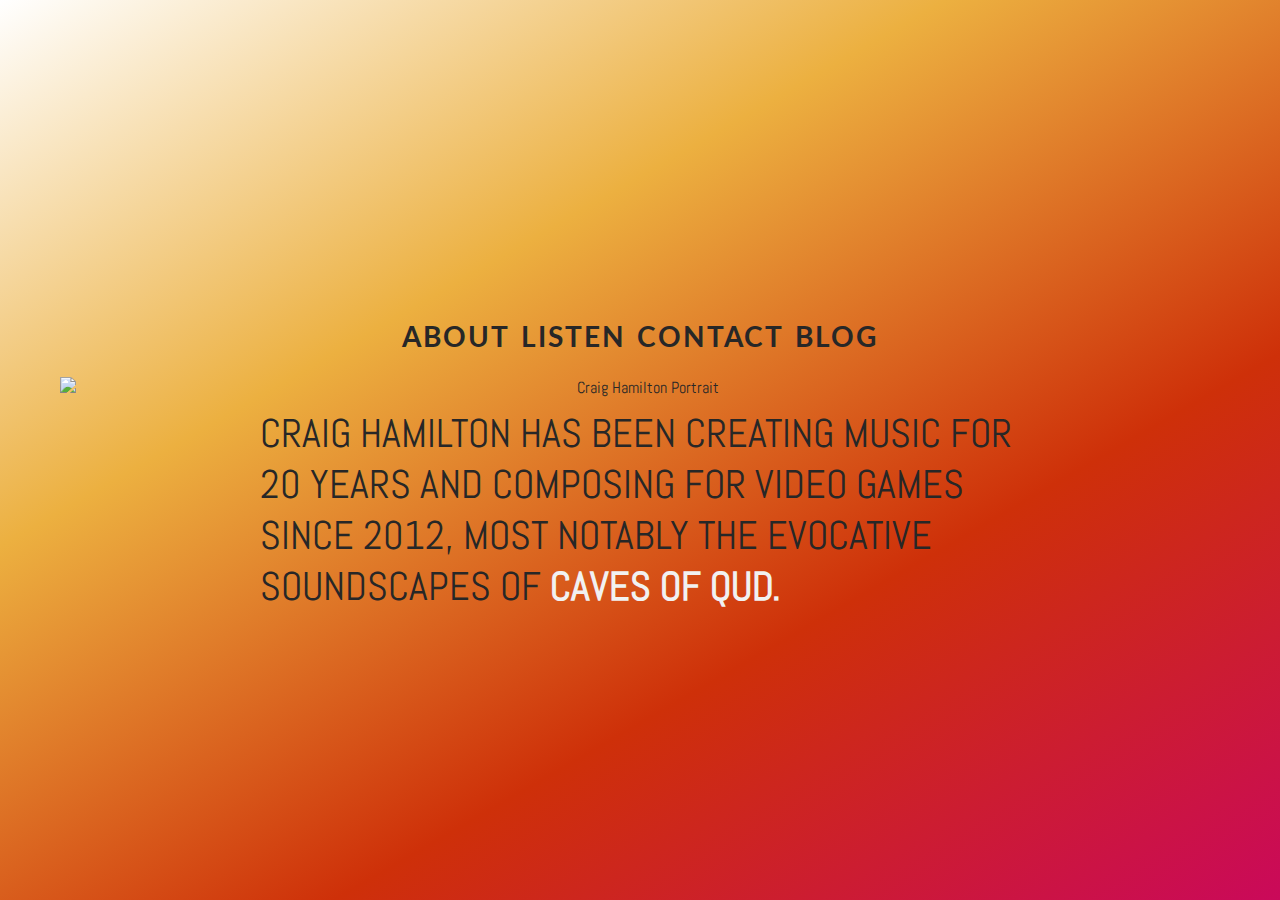
==== index.html @ 7311ced3 "Update index.html" ====
<!DOCTYPE html>
<html lang="en">
<head>
    <div class="navigation-container">
        <h1><a href="https://www.soundcloud.com/craigoryham" class="passive">ABOUT</a>
            <a href="https://www.soundcloud.com/craigoryham" class="passive">LISTEN</a>
            <a href="mailto:hamilton.craig88@gmail.com" class="passive">CONTACT</a>
            <a href="mailto:hamilton.craig88@gmail.com" class="passive">BLOG</a>
        

    </h1>
    </div>
    <meta charset="UTF-8">
    <meta name="viewport" content="width=device-width, initial-scale=1.0">
    <link href="https://fonts.googleapis.com/css?family=Abel|Lato|Montserrat&display=swap" rel="stylesheet">
    <title>Craig Hamilton - Composer, Synthesist, Artist</title>
    <style>
        .navigation-container h1 a:hover {
			color: #e6d1ab;
            font-size: 28px;
		}

		.navigation-container h1 a.current {
			color: #f1f1f1;
            font-size: 28px;
		}

        .navigation-container h1 a.passive {
            font-size: 28px;
		}

        #body:hover {
        background-color: yellow;
        }


        body {            
            /*background: linear-gradient(180deg, #2b2927, #151618);*/
            background: linear-gradient(150deg, #ffffff, #ecb040, #ce3009,#ca095a);
            background-attachment: fixed;
            background-size: 100% 100%;
            background-repeat: no-repeat;
            font-family: 'Abel', sans-serif;
            text-align: center;
            color: #272727;
            font-weight: 300;
            display: flex;
            flex-direction: column;
            justify-content: center;
            align-items: center;
            height: 100vh;
            margin: 0;
            
        }
        

        h1, h2 {
            font-weight: bold;
        }

        h1 {
            font-size: 35px;
            font-family: 'Lato', sans-serif;
            letter-spacing: 2px;
        }

        a {
            text-decoration: none;
            color: inherit;
            font-size: 40px;
            transition: color 0.5s;
            text-align: center;
        }

        .placeholder-image {
            width: auto;
            height: auto;
            max-width: 100%;
            display: block;
            margin: 0 auto;
            margin-bottom:10px;
        }

        .white-text {
            color: #f1f1f1;
        }

        .bold {
            font-weight: bold;
            color: #f1f1f1;
            word-wrap: break-word;
        }

        .italic {
            font-style: italic;
        }

        .parent-container {
            width: 100%;
            max-width: 1200px;
            margin: 0 auto;
            box-sizing: border-box;
            padding: 0 20px;
        }

        .content-container {
            display: flex;
            flex-wrap: wrap;
            justify-content: center;
            align-items: flex-start;
            padding: 0;
            max-width: 100%;
            }

        .text-container {            
            text-align: left;
            margin-left: 200px;
            flex: 1;
            max-width: calc(100% - 390px);
            }   


        p, h2 {
            font-size: 40px;
            margin: 0;
            word-wrap: break-word;
        }
        .paragraph-text {
            font-size: 40px;
            margin: 0;
            word-wrap: break-word;
        }


        /* Tablet Portrait */
@media only screen and (min-device-width: 768px) and (max-device-width:1024px) and (orientation: portrait){
    .parent-container {
        flex-direction: column;
        align-items: center;
    }

    .text-container {
        margin-left: 0;
        margin-top: 0;
        max-width: 100%;
    }

    .placeholder-image {
        margin-top: 0px;
        width: 75%;
        height: auto;
    }
    body {
        padding-top: 60px;
    }
    p, h2 {
        font-size: 24px;
        margin: 0;
        word-wrap: break-word;
    }
}
/* Tablet Landscape */
@media only screen and (max-width: 768px) and (max-device-width:1024px) and (orientation: landscape) {
    .parent-container {
        flex-direction: row;
        align-items: flex-start;
        justify-content: center;
    }

    .text-container {
  text-align: left;
  margin-left: 200px;
  flex: 1;
  max-width: calc(100% - 390px);
  height: 100%;
  overflow: auto;
}

    .placeholder-image {
        margin-top: 0px;
        width: 400px;
        height: auto;
    }

    body {
        width: auto;
    }
    p, h2 {
        font-size: 30px;
        margin: 0;
        word-wrap: break-word;
    }
}

/* Smartphone Portrait and Landscape */
@media only screen and (max-width: 480px) {
    .placeholder-image {
        margin-top: 40px;
        width: 90%;
        height: auto;
    }
    p, h2 {
        font-size: 14px;
        margin: 0;
        word-wrap: break-word;
    }
    .placeholder-image + p {
        font-size: 14px;
        margin: 0;
        word-wrap: break-word;
    }
    .text-container {
    margin-left: 0;
    max-width: 100%;
  }
    .bold{
        margin: 0 20px;
    }
              
    body {        
        padding-top: 60px;
    }
}
    @media only screen and (max-width: 480px) and (orientation: portrait) {
        .text-container {
            text-align: justify;
        }
        .text-container p {
            white-space:normal;
        }
    }


</style>
</head>
<header>
</header>
<body>
    <div class="parent-container">
        <img src="Images/Craig_Portrait_test.jfif" alt="Craig Hamilton Portrait" class="placeholder-image">
        <div class="text-container">
            <p class = "paragraph-text">
                CRAIG HAMILTON HAS BEEN CREATING MUSIC FOR 20 YEARS AND COMPOSING FOR VIDEO GAMES SINCE 2012, MOST NOTABLY THE EVOCATIVE SOUNDSCAPES</span> OF <span class="bold"><a href="https://store.steampowered.com/app/333640/Caves_of_Qud/" class="bold">CAVES OF QUD</a>.</span>
            </p>
            </p>
        </div>

    </div>
</body>
</html>
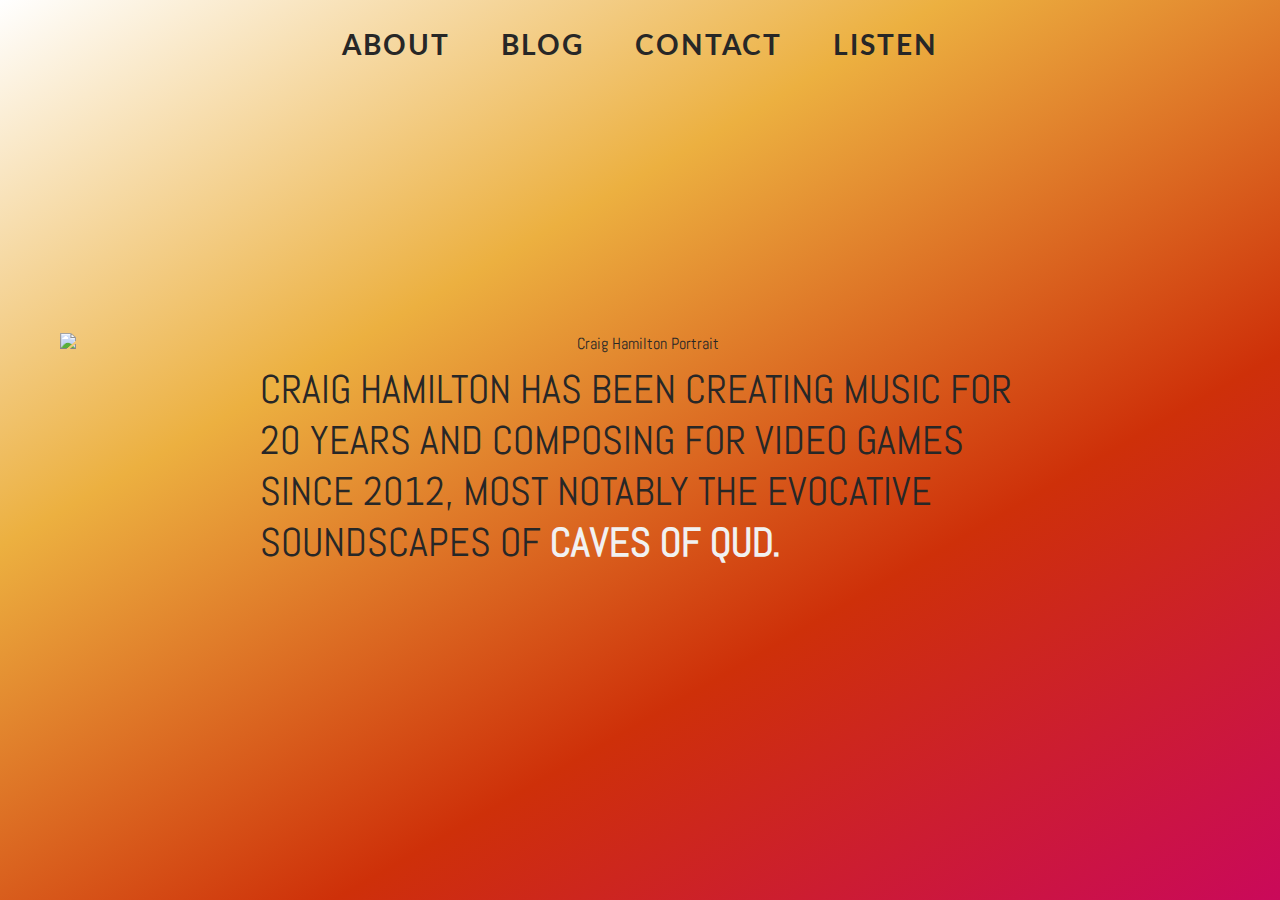
==== commit bdc4d3ab: "new css style page" ====
--- a/index.html
+++ b/index.html
@@ -1,241 +1,28 @@
 <!DOCTYPE html>
 <html lang="en">
 <head>
-    <div class="navigation-container">
-        <h1><a href="https://www.soundcloud.com/craigoryham" class="passive">ABOUT</a>
-            <a href="https://www.soundcloud.com/craigoryham" class="passive">LISTEN</a>
-            <a href="mailto:hamilton.craig88@gmail.com" class="passive">CONTACT</a>
-            <a href="mailto:hamilton.craig88@gmail.com" class="passive">BLOG</a>
-        
-
-    </h1>
-    </div>
     <meta charset="UTF-8">
     <meta name="viewport" content="width=device-width, initial-scale=1.0">
+    <link rel="stylesheet" href="styles.css">
     <link href="https://fonts.googleapis.com/css?family=Abel|Lato|Montserrat&display=swap" rel="stylesheet">
     <title>Craig Hamilton - Composer, Synthesist, Artist</title>
-    <style>
-        .navigation-container h1 a:hover {
-			color: #e6d1ab;
-            font-size: 28px;
-		}
+</head>
+<body>
+    <nav>
+        <script type="module">
+            const navContainer = document.querySelector('nav');
 
-		.navigation-container h1 a.current {
-			color: #f1f1f1;
-            font-size: 28px;
-		}
-
-        .navigation-container h1 a.passive {
-            font-size: 28px;
-		}
-
-        #body:hover {
-        background-color: yellow;
-        }
-
-
-        body {            
-            /*background: linear-gradient(180deg, #2b2927, #151618);*/
-            background: linear-gradient(150deg, #ffffff, #ecb040, #ce3009,#ca095a);
-            background-attachment: fixed;
-            background-size: 100% 100%;
-            background-repeat: no-repeat;
-            font-family: 'Abel', sans-serif;
-            text-align: center;
-            color: #272727;
-            font-weight: 300;
-            display: flex;
-            flex-direction: column;
-            justify-content: center;
-            align-items: center;
-            height: 100vh;
-            margin: 0;
-            
-        }
-        
-
-        h1, h2 {
-            font-weight: bold;
-        }
-
-        h1 {
-            font-size: 35px;
-            font-family: 'Lato', sans-serif;
-            letter-spacing: 2px;
-        }
-
-        a {
-            text-decoration: none;
-            color: inherit;
-            font-size: 40px;
-            transition: color 0.5s;
-            text-align: center;
-        }
-
-        .placeholder-image {
-            width: auto;
-            height: auto;
-            max-width: 100%;
-            display: block;
-            margin: 0 auto;
-            margin-bottom:10px;
-        }
-
-        .white-text {
-            color: #f1f1f1;
-        }
-
-        .bold {
-            font-weight: bold;
-            color: #f1f1f1;
-            word-wrap: break-word;
-        }
-
-        .italic {
-            font-style: italic;
-        }
-
-        .parent-container {
-            width: 100%;
-            max-width: 1200px;
-            margin: 0 auto;
-            box-sizing: border-box;
-            padding: 0 20px;
-        }
-
-        .content-container {
-            display: flex;
-            flex-wrap: wrap;
-            justify-content: center;
-            align-items: flex-start;
-            padding: 0;
-            max-width: 100%;
-            }
-
-        .text-container {            
-            text-align: left;
-            margin-left: 200px;
-            flex: 1;
-            max-width: calc(100% - 390px);
-            }   
-
-
-        p, h2 {
-            font-size: 40px;
-            margin: 0;
-            word-wrap: break-word;
-        }
-        .paragraph-text {
-            font-size: 40px;
-            margin: 0;
-            word-wrap: break-word;
-        }
-
-
-        /* Tablet Portrait */
-@media only screen and (min-device-width: 768px) and (max-device-width:1024px) and (orientation: portrait){
-    .parent-container {
-        flex-direction: column;
-        align-items: center;
-    }
-
-    .text-container {
-        margin-left: 0;
-        margin-top: 0;
-        max-width: 100%;
-    }
-
-    .placeholder-image {
-        margin-top: 0px;
-        width: 75%;
-        height: auto;
-    }
-    body {
-        padding-top: 60px;
-    }
-    p, h2 {
-        font-size: 24px;
-        margin: 0;
-        word-wrap: break-word;
-    }
-}
-/* Tablet Landscape */
-@media only screen and (max-width: 768px) and (max-device-width:1024px) and (orientation: landscape) {
-    .parent-container {
-        flex-direction: row;
-        align-items: flex-start;
-        justify-content: center;
-    }
-
-    .text-container {
-  text-align: left;
-  margin-left: 200px;
-  flex: 1;
-  max-width: calc(100% - 390px);
-  height: 100%;
-  overflow: auto;
-}
-
-    .placeholder-image {
-        margin-top: 0px;
-        width: 400px;
-        height: auto;
-    }
-
-    body {
-        width: auto;
-    }
-    p, h2 {
-        font-size: 30px;
-        margin: 0;
-        word-wrap: break-word;
-    }
-}
-
-/* Smartphone Portrait and Landscape */
-@media only screen and (max-width: 480px) {
-    .placeholder-image {
-        margin-top: 40px;
-        width: 90%;
-        height: auto;
-    }
-    p, h2 {
-        font-size: 14px;
-        margin: 0;
-        word-wrap: break-word;
-    }
-    .placeholder-image + p {
-        font-size: 14px;
-        margin: 0;
-        word-wrap: break-word;
-    }
-    .text-container {
-    margin-left: 0;
-    max-width: 100%;
-  }
-    .bold{
-        margin: 0 20px;
-    }
-              
-    body {        
-        padding-top: 60px;
-    }
-}
-    @media only screen and (max-width: 480px) and (orientation: portrait) {
-        .text-container {
-            text-align: justify;
-        }
-        .text-container p {
-            white-space:normal;
-        }
-    }
-
-
-</style>
-</head>
-<header>
-</header>
-<body>
+            // Fetch the content of navbar.html
+            fetch('navbar.html')
+                .then(response => response.text())
+                .then(data => {
+                    // Insert the fetched content into the nav container
+                    navContainer.innerHTML = data;
+                })
+                .catch(error => console.error('Error fetching navbar:', error));
+        </script>
+    </nav>
+    <!-- Body Content Starts Here-->
     <div class="parent-container">
         <img src="Images/Craig_Portrait_test.jfif" alt="Craig Hamilton Portrait" class="placeholder-image">
         <div class="text-container">
--- a/styles.css
+++ b/styles.css
@@ -0,0 +1,239 @@
+
+html {
+        scroll-behavior: smooth;
+}
+
+.navigation-container {
+    text-align: center;
+    position: absolute;
+    width: 100%;
+    z-index: 1000;
+    top: 0;
+    left: 0;
+}
+
+.navigation-container h1 {
+    margin: 0;
+    padding: 20px; /* Add padding to center the links vertically */
+}
+
+.navigation-container h1 a {
+    text-decoration: none;
+    color: inherit;
+    font-size: 28px;
+    margin: 0 20px;
+    transition: color 0.5s;
+}
+
+.navigation-container h1 a:hover {
+    color: rgb(220, 82, 23);
+    font-size: 28px;
+}
+
+.navigation-container h1 a.current {
+    color: #f1f1f1;
+    font-size: 28px;
+}
+
+#body:hover {
+background-color: yellow;
+}
+
+
+body {            
+    /*background: linear-gradient(180deg, #2b2927, #151618);*/
+    background: linear-gradient(150deg, #ffffff, #ecb040, #ce3009,#ca095a);
+    background-attachment: fixed;
+    background-size: 100% 100%;
+    background-repeat: no-repeat;
+    font-family: 'Abel', sans-serif;
+    text-align: center;
+    color: #272727;
+    font-weight: 300;
+    display: flex;
+    flex-direction: column;
+    justify-content: center;
+    align-items: center;
+    height: 100vh;
+    margin: 0;
+    
+}
+
+
+h1, h2 {
+    font-weight: bold;
+}
+
+h1 {
+    font-size: 35px;
+    font-family: 'Lato', sans-serif;
+    letter-spacing: 2px;
+}
+
+a {
+    text-decoration: none;
+    color: inherit;
+    font-size: 40px;
+    transition: color 0.5s;
+    text-align: center;
+}
+
+.placeholder-image {
+    width: auto;
+    height: auto;
+    max-width: 100%;
+    display: block;
+    margin: 0 auto;
+    margin-bottom:10px;
+}
+
+.white-text {
+    color: #f1f1f1;
+}
+
+.bold {
+    font-weight: bold;
+    color: #f1f1f1;
+    word-wrap: break-word;
+}
+
+.italic {
+    font-style: italic;
+}
+
+.parent-container {
+    width: 100%;
+    max-width: 1200px;
+    margin: 0 auto;
+    box-sizing: border-box;
+    padding: 0 20px;
+}
+
+.content-container {
+    display: flex;
+    flex-wrap: wrap;
+    justify-content: center;
+    align-items: flex-start;
+    padding: 0;
+    max-width: 100%;
+    }
+
+.text-container {            
+    text-align: left;
+    margin-left: 200px;
+    flex: 1;
+    max-width: calc(100% - 390px);
+    }   
+
+
+p, h2 {
+    font-size: 40px;
+    margin: 0;
+    word-wrap: break-word;
+}
+.paragraph-text {
+    font-size: 40px;
+    margin: 0;
+    word-wrap: break-word;
+}
+
+
+/* Tablet Portrait */
+@media only screen and (min-device-width: 768px) and (max-device-width:1024px) and (orientation: portrait){
+    .parent-container {
+        flex-direction: column;
+        align-items: center;
+    }
+
+    .text-container {
+        margin-left: 0;
+        margin-top: 0;
+        max-width: 100%;
+    }
+
+    .placeholder-image {
+        margin-top: 0px;
+        width: 75%;
+        height: auto;
+    }
+    body {
+        padding-top: 60px;
+    }
+    p, h2 {
+        font-size: 24px;
+        margin: 0;
+        word-wrap: break-word;
+    }
+}
+/* Tablet Landscape */
+@media only screen and (max-width: 768px) and (max-device-width:1024px) and (orientation: landscape) {
+    .parent-container {
+        flex-direction: row;
+        align-items: flex-start;
+        justify-content: center;
+    }
+
+    .text-container {
+    text-align: left;
+    margin-left: 200px;
+    flex: 1;
+    max-width: calc(100% - 390px);
+    height: 100%;
+    overflow: auto;
+}
+
+    .placeholder-image {
+        margin-top: 0px;
+        width: 400px;
+        height: auto;
+    }
+
+    body {
+        width: auto;
+    }
+    p, h2 {
+        font-size: 30px;
+        margin: 0;
+        word-wrap: break-word;
+    }
+}
+
+/* Smartphone Portrait and Landscape */
+@media only screen and (max-width: 480px) {
+    .placeholder-image {
+        margin-top: 40px;
+        width: 90%;
+        height: auto;
+    }
+    p, h2 {
+        font-size: 14px;
+        margin: 0;
+        word-wrap: break-word;
+    }
+    .placeholder-image + p {
+        font-size: 14px;
+        margin: 0;
+        word-wrap: break-word;
+    }
+    .text-container {
+    margin-left: 0;
+    max-width: 100%;
+    }
+    .bold{
+        margin: 0 20px;
+    }
+                
+    body {        
+        padding-top: 60px;
+    }
+}
+    @media only screen and (max-width: 480px) and (orientation: portrait) {
+        .text-container {
+            text-align: justify;
+        }
+        .text-container p {
+            white-space:normal;
+        }
+    }
+
+
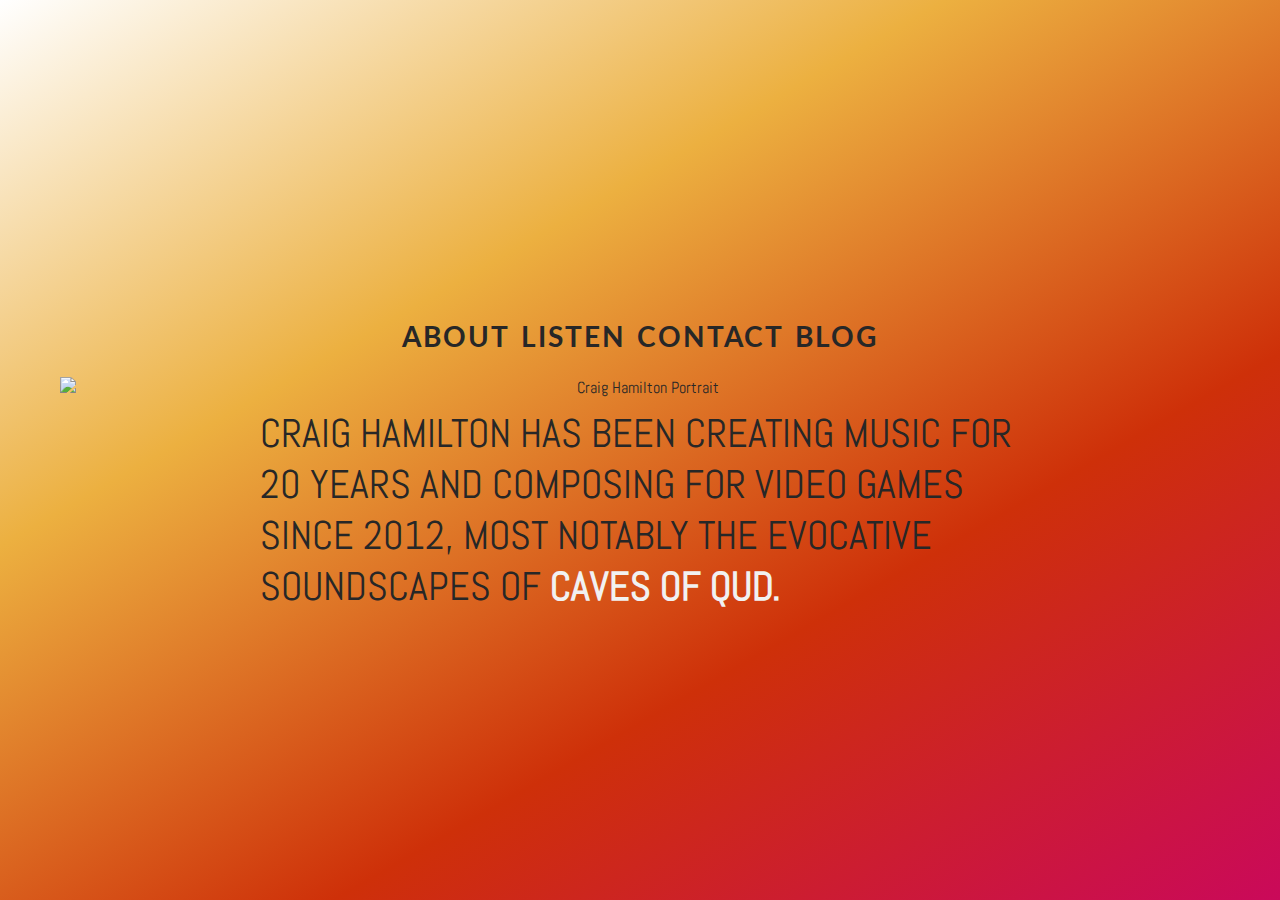
==== commit 938daf43: "Revert "new css style page"" ====
--- a/index.html
+++ b/index.html
@@ -1,28 +1,241 @@
 <!DOCTYPE html>
 <html lang="en">
 <head>
+    <div class="navigation-container">
+        <h1><a href="https://www.soundcloud.com/craigoryham" class="passive">ABOUT</a>
+            <a href="https://www.soundcloud.com/craigoryham" class="passive">LISTEN</a>
+            <a href="mailto:hamilton.craig88@gmail.com" class="passive">CONTACT</a>
+            <a href="mailto:hamilton.craig88@gmail.com" class="passive">BLOG</a>
+        
+
+    </h1>
+    </div>
     <meta charset="UTF-8">
     <meta name="viewport" content="width=device-width, initial-scale=1.0">
-    <link rel="stylesheet" href="styles.css">
     <link href="https://fonts.googleapis.com/css?family=Abel|Lato|Montserrat&display=swap" rel="stylesheet">
     <title>Craig Hamilton - Composer, Synthesist, Artist</title>
+    <style>
+        .navigation-container h1 a:hover {
+			color: #e6d1ab;
+            font-size: 28px;
+		}
+
+		.navigation-container h1 a.current {
+			color: #f1f1f1;
+            font-size: 28px;
+		}
+
+        .navigation-container h1 a.passive {
+            font-size: 28px;
+		}
+
+        #body:hover {
+        background-color: yellow;
+        }
+
+
+        body {            
+            /*background: linear-gradient(180deg, #2b2927, #151618);*/
+            background: linear-gradient(150deg, #ffffff, #ecb040, #ce3009,#ca095a);
+            background-attachment: fixed;
+            background-size: 100% 100%;
+            background-repeat: no-repeat;
+            font-family: 'Abel', sans-serif;
+            text-align: center;
+            color: #272727;
+            font-weight: 300;
+            display: flex;
+            flex-direction: column;
+            justify-content: center;
+            align-items: center;
+            height: 100vh;
+            margin: 0;
+            
+        }
+        
+
+        h1, h2 {
+            font-weight: bold;
+        }
+
+        h1 {
+            font-size: 35px;
+            font-family: 'Lato', sans-serif;
+            letter-spacing: 2px;
+        }
+
+        a {
+            text-decoration: none;
+            color: inherit;
+            font-size: 40px;
+            transition: color 0.5s;
+            text-align: center;
+        }
+
+        .placeholder-image {
+            width: auto;
+            height: auto;
+            max-width: 100%;
+            display: block;
+            margin: 0 auto;
+            margin-bottom:10px;
+        }
+
+        .white-text {
+            color: #f1f1f1;
+        }
+
+        .bold {
+            font-weight: bold;
+            color: #f1f1f1;
+            word-wrap: break-word;
+        }
+
+        .italic {
+            font-style: italic;
+        }
+
+        .parent-container {
+            width: 100%;
+            max-width: 1200px;
+            margin: 0 auto;
+            box-sizing: border-box;
+            padding: 0 20px;
+        }
+
+        .content-container {
+            display: flex;
+            flex-wrap: wrap;
+            justify-content: center;
+            align-items: flex-start;
+            padding: 0;
+            max-width: 100%;
+            }
+
+        .text-container {            
+            text-align: left;
+            margin-left: 200px;
+            flex: 1;
+            max-width: calc(100% - 390px);
+            }   
+
+
+        p, h2 {
+            font-size: 40px;
+            margin: 0;
+            word-wrap: break-word;
+        }
+        .paragraph-text {
+            font-size: 40px;
+            margin: 0;
+            word-wrap: break-word;
+        }
+
+
+        /* Tablet Portrait */
+@media only screen and (min-device-width: 768px) and (max-device-width:1024px) and (orientation: portrait){
+    .parent-container {
+        flex-direction: column;
+        align-items: center;
+    }
+
+    .text-container {
+        margin-left: 0;
+        margin-top: 0;
+        max-width: 100%;
+    }
+
+    .placeholder-image {
+        margin-top: 0px;
+        width: 75%;
+        height: auto;
+    }
+    body {
+        padding-top: 60px;
+    }
+    p, h2 {
+        font-size: 24px;
+        margin: 0;
+        word-wrap: break-word;
+    }
+}
+/* Tablet Landscape */
+@media only screen and (max-width: 768px) and (max-device-width:1024px) and (orientation: landscape) {
+    .parent-container {
+        flex-direction: row;
+        align-items: flex-start;
+        justify-content: center;
+    }
+
+    .text-container {
+  text-align: left;
+  margin-left: 200px;
+  flex: 1;
+  max-width: calc(100% - 390px);
+  height: 100%;
+  overflow: auto;
+}
+
+    .placeholder-image {
+        margin-top: 0px;
+        width: 400px;
+        height: auto;
+    }
+
+    body {
+        width: auto;
+    }
+    p, h2 {
+        font-size: 30px;
+        margin: 0;
+        word-wrap: break-word;
+    }
+}
+
+/* Smartphone Portrait and Landscape */
+@media only screen and (max-width: 480px) {
+    .placeholder-image {
+        margin-top: 40px;
+        width: 90%;
+        height: auto;
+    }
+    p, h2 {
+        font-size: 14px;
+        margin: 0;
+        word-wrap: break-word;
+    }
+    .placeholder-image + p {
+        font-size: 14px;
+        margin: 0;
+        word-wrap: break-word;
+    }
+    .text-container {
+    margin-left: 0;
+    max-width: 100%;
+  }
+    .bold{
+        margin: 0 20px;
+    }
+              
+    body {        
+        padding-top: 60px;
+    }
+}
+    @media only screen and (max-width: 480px) and (orientation: portrait) {
+        .text-container {
+            text-align: justify;
+        }
+        .text-container p {
+            white-space:normal;
+        }
+    }
+
+
+</style>
 </head>
+<header>
+</header>
 <body>
-    <nav>
-        <script type="module">
-            const navContainer = document.querySelector('nav');
-
-            // Fetch the content of navbar.html
-            fetch('navbar.html')
-                .then(response => response.text())
-                .then(data => {
-                    // Insert the fetched content into the nav container
-                    navContainer.innerHTML = data;
-                })
-                .catch(error => console.error('Error fetching navbar:', error));
-        </script>
-    </nav>
-    <!-- Body Content Starts Here-->
     <div class="parent-container">
         <img src="Images/Craig_Portrait_test.jfif" alt="Craig Hamilton Portrait" class="placeholder-image">
         <div class="text-container">
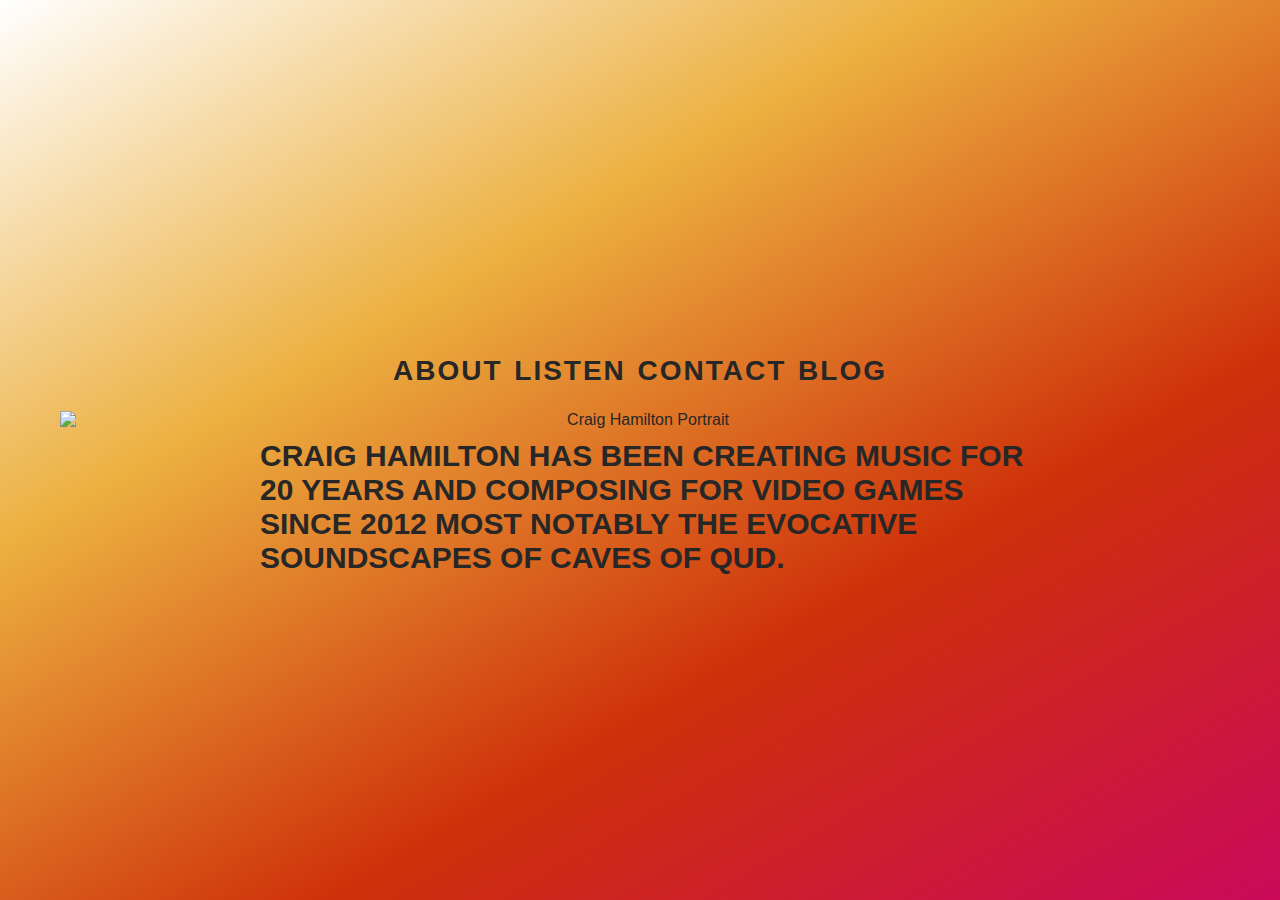
==== commit aa2a4040: "More coherent style." ====
--- a/index.html
+++ b/index.html
@@ -12,226 +12,10 @@
     </div>
     <meta charset="UTF-8">
     <meta name="viewport" content="width=device-width, initial-scale=1.0">
-    <link href="https://fonts.googleapis.com/css?family=Abel|Lato|Montserrat&display=swap" rel="stylesheet">
+    
+    <link href="style.css" rel="stylesheet">
     <title>Craig Hamilton - Composer, Synthesist, Artist</title>
-    <style>
-        .navigation-container h1 a:hover {
-			color: #e6d1ab;
-            font-size: 28px;
-		}
-
-		.navigation-container h1 a.current {
-			color: #f1f1f1;
-            font-size: 28px;
-		}
-
-        .navigation-container h1 a.passive {
-            font-size: 28px;
-		}
-
-        #body:hover {
-        background-color: yellow;
-        }
-
-
-        body {            
-            /*background: linear-gradient(180deg, #2b2927, #151618);*/
-            background: linear-gradient(150deg, #ffffff, #ecb040, #ce3009,#ca095a);
-            background-attachment: fixed;
-            background-size: 100% 100%;
-            background-repeat: no-repeat;
-            font-family: 'Abel', sans-serif;
-            text-align: center;
-            color: #272727;
-            font-weight: 300;
-            display: flex;
-            flex-direction: column;
-            justify-content: center;
-            align-items: center;
-            height: 100vh;
-            margin: 0;
-            
-        }
-        
-
-        h1, h2 {
-            font-weight: bold;
-        }
-
-        h1 {
-            font-size: 35px;
-            font-family: 'Lato', sans-serif;
-            letter-spacing: 2px;
-        }
-
-        a {
-            text-decoration: none;
-            color: inherit;
-            font-size: 40px;
-            transition: color 0.5s;
-            text-align: center;
-        }
-
-        .placeholder-image {
-            width: auto;
-            height: auto;
-            max-width: 100%;
-            display: block;
-            margin: 0 auto;
-            margin-bottom:10px;
-        }
-
-        .white-text {
-            color: #f1f1f1;
-        }
-
-        .bold {
-            font-weight: bold;
-            color: #f1f1f1;
-            word-wrap: break-word;
-        }
-
-        .italic {
-            font-style: italic;
-        }
-
-        .parent-container {
-            width: 100%;
-            max-width: 1200px;
-            margin: 0 auto;
-            box-sizing: border-box;
-            padding: 0 20px;
-        }
-
-        .content-container {
-            display: flex;
-            flex-wrap: wrap;
-            justify-content: center;
-            align-items: flex-start;
-            padding: 0;
-            max-width: 100%;
-            }
-
-        .text-container {            
-            text-align: left;
-            margin-left: 200px;
-            flex: 1;
-            max-width: calc(100% - 390px);
-            }   
-
-
-        p, h2 {
-            font-size: 40px;
-            margin: 0;
-            word-wrap: break-word;
-        }
-        .paragraph-text {
-            font-size: 40px;
-            margin: 0;
-            word-wrap: break-word;
-        }
-
-
-        /* Tablet Portrait */
-@media only screen and (min-device-width: 768px) and (max-device-width:1024px) and (orientation: portrait){
-    .parent-container {
-        flex-direction: column;
-        align-items: center;
-    }
-
-    .text-container {
-        margin-left: 0;
-        margin-top: 0;
-        max-width: 100%;
-    }
-
-    .placeholder-image {
-        margin-top: 0px;
-        width: 75%;
-        height: auto;
-    }
-    body {
-        padding-top: 60px;
-    }
-    p, h2 {
-        font-size: 24px;
-        margin: 0;
-        word-wrap: break-word;
-    }
-}
-/* Tablet Landscape */
-@media only screen and (max-width: 768px) and (max-device-width:1024px) and (orientation: landscape) {
-    .parent-container {
-        flex-direction: row;
-        align-items: flex-start;
-        justify-content: center;
-    }
-
-    .text-container {
-  text-align: left;
-  margin-left: 200px;
-  flex: 1;
-  max-width: calc(100% - 390px);
-  height: 100%;
-  overflow: auto;
-}
-
-    .placeholder-image {
-        margin-top: 0px;
-        width: 400px;
-        height: auto;
-    }
-
-    body {
-        width: auto;
-    }
-    p, h2 {
-        font-size: 30px;
-        margin: 0;
-        word-wrap: break-word;
-    }
-}
-
-/* Smartphone Portrait and Landscape */
-@media only screen and (max-width: 480px) {
-    .placeholder-image {
-        margin-top: 40px;
-        width: 90%;
-        height: auto;
-    }
-    p, h2 {
-        font-size: 14px;
-        margin: 0;
-        word-wrap: break-word;
-    }
-    .placeholder-image + p {
-        font-size: 14px;
-        margin: 0;
-        word-wrap: break-word;
-    }
-    .text-container {
-    margin-left: 0;
-    max-width: 100%;
-  }
-    .bold{
-        margin: 0 20px;
-    }
-              
-    body {        
-        padding-top: 60px;
-    }
-}
-    @media only screen and (max-width: 480px) and (orientation: portrait) {
-        .text-container {
-            text-align: justify;
-        }
-        .text-container p {
-            white-space:normal;
-        }
-    }
-
-
-</style>
+    
 </head>
 <header>
 </header>
@@ -240,7 +24,7 @@
         <img src="Images/Craig_Portrait_test.jfif" alt="Craig Hamilton Portrait" class="placeholder-image">
         <div class="text-container">
             <p class = "paragraph-text">
-                CRAIG HAMILTON HAS BEEN CREATING MUSIC FOR 20 YEARS AND COMPOSING FOR VIDEO GAMES SINCE 2012, MOST NOTABLY THE EVOCATIVE SOUNDSCAPES</span> OF <span class="bold"><a href="https://store.steampowered.com/app/333640/Caves_of_Qud/" class="bold">CAVES OF QUD</a>.</span>
+                <spsan class='bold'>CRAIG HAMILTON HAS BEEN CREATING MUSIC FOR 20 YEARS AND COMPOSING FOR VIDEO GAMES SINCE 2012 MOST NOTABLY THE EVOCATIVE SOUNDSCAPES OF CAVES OF QUD.
             </p>
             </p>
         </div>
--- a/style.css
+++ b/style.css
@@ -0,0 +1,222 @@
+        .navigation-container{
+            font-family: 'Montserrat';
+            font-style: normal;
+            font-weight: 400;
+            font-display: swap;
+            src: url(https://fonts.gstatic.com/s/montserrat/v26/JTUHjIg1_i6t8kCHKm4532VJOt5-QNFgpCtr6Hw0aXpsog.woff2) format('woff2');
+            unicode-range: U+0460-052F, U+1C80-1C88, U+20B4, U+2DE0-2DFF, U+A640-A69F, U+FE2E-FE2F;
+        }
+        .navigation-container h1 a:hover {
+			color: #ec312b;
+            font-size: 28px;
+		}
+
+		.navigation-container h1 a.current {
+			color: #f1f1f1;
+            font-size: 28px;
+		}
+
+        .navigation-container h1 a.passive {
+            font-size: 28px;
+		}
+
+        #body:hover {
+        background-color: yellow;
+        }
+
+
+        body {            
+            /*background: linear-gradient(180deg, #2b2927, #151618);*/
+            background: linear-gradient(150deg, #ffffff, #ecb040, #ce3009,#ca095a);
+            background-attachment: fixed;
+            background-size: 100% 100%;
+            background-repeat: no-repeat;
+            font-family: 'Abel', sans-serif;
+            text-align: center;
+            color: #272727;
+            font-weight: 300;
+            display: flex;
+            flex-direction: column;
+            justify-content: center;
+            align-items: center;
+            height: 100vh;
+            margin: 0;
+            
+        }
+        
+
+        h1, h2 {
+            font-weight: bold;
+        }
+
+        h1 {
+            font-size: 35px;
+            font-family: 'Lato', sans-serif;
+            letter-spacing: 2px;
+        }
+
+        a {
+            text-decoration: none;
+            color: inherit;
+            font-size: 40px;
+            transition: color 0.5s;
+            text-align: center;
+        }
+
+        .placeholder-image {
+            width: auto;
+            height: auto;
+            max-width: 100%;
+            display: block;
+            margin: 0 auto;
+            margin-bottom:10px;
+        }
+
+        .white-text {
+            color: #f1f1f1;
+        }
+
+        .bold {
+            font-weight: bold;
+            color: #272727;
+            word-wrap: break-word;
+        }
+
+        .italic {
+            font-style: italic;
+        }
+
+        .parent-container {
+            width: 100%;
+            max-width: 1200px;
+            margin: 0 auto;
+            box-sizing: border-box;
+            padding: 0 20px;
+        }
+
+        .content-container {
+            display: flex;
+            flex-wrap: wrap;
+            justify-content: center;
+            align-items: flex-start;
+            padding: 0;
+            max-width: 100%;
+            }
+
+        .text-container {            
+            text-align: left;
+            margin-left: 200px;
+            flex: 1;
+            max-width: calc(100% - 390px);
+            }   
+
+
+        p, h2 {
+            font-size: 40px;
+            margin: 0;
+            word-wrap: break-word;
+        }
+        .paragraph-text {
+            font-size: 30px;
+            margin: 0;
+            word-wrap: break-word;
+        }
+
+
+        /* Tablet Portrait */
+@media only screen and (min-device-width: 768px) and (max-device-width:1024px) and (orientation: portrait){
+    .parent-container {
+        flex-direction: column;
+        align-items: center;
+    }
+
+    .text-container {
+        margin-left: 0;
+        margin-top: 0;
+        max-width: 100%;
+    }
+
+    .placeholder-image {
+        margin-top: 0px;
+        width: 75%;
+        height: auto;
+    }
+    body {
+        padding-top: 60px;
+    }
+    p, h2 {
+        font-size: 24px;
+        margin: 0;
+        word-wrap: break-word;
+    }
+}
+/* Tablet Landscape */
+@media only screen and (max-width: 768px) and (max-device-width:1024px) and (orientation: landscape) {
+    .parent-container {
+        flex-direction: row;
+        align-items: flex-start;
+        justify-content: center;
+    }
+
+    .text-container {
+  text-align: left;
+  margin-left: 200px;
+  flex: 1;
+  max-width: calc(100% - 390px);
+  height: 100%;
+  overflow: auto;
+}
+
+    .placeholder-image {
+        margin-top: 0px;
+        width: 400px;
+        height: auto;
+    }
+
+    body {
+        width: auto;
+    }
+    p, h2 {
+        font-size: 30px;
+        margin: 0;
+        word-wrap: break-word;
+    }
+}
+
+/* Smartphone Portrait and Landscape */
+@media only screen and (max-width: 480px) {
+    .placeholder-image {
+        margin-top: 40px;
+        width: 90%;
+        height: auto;
+    }
+    p, h2 {
+        font-size: 14px;
+        margin: 0;
+        word-wrap: break-word;
+    }
+    .placeholder-image + p {
+        font-size: 14px;
+        margin: 0;
+        word-wrap: break-word;
+    }
+    .text-container {
+    margin-left: 0;
+    max-width: 100%;
+  }
+    .bold{
+        margin: 0 20px;
+    }
+              
+    body {        
+        padding-top: 60px;
+    }
+}
+    @media only screen and (max-width: 480px) and (orientation: portrait) {
+        .text-container {
+            text-align: justify;
+        }
+        .text-container p {
+            white-space:normal;
+        }
+    }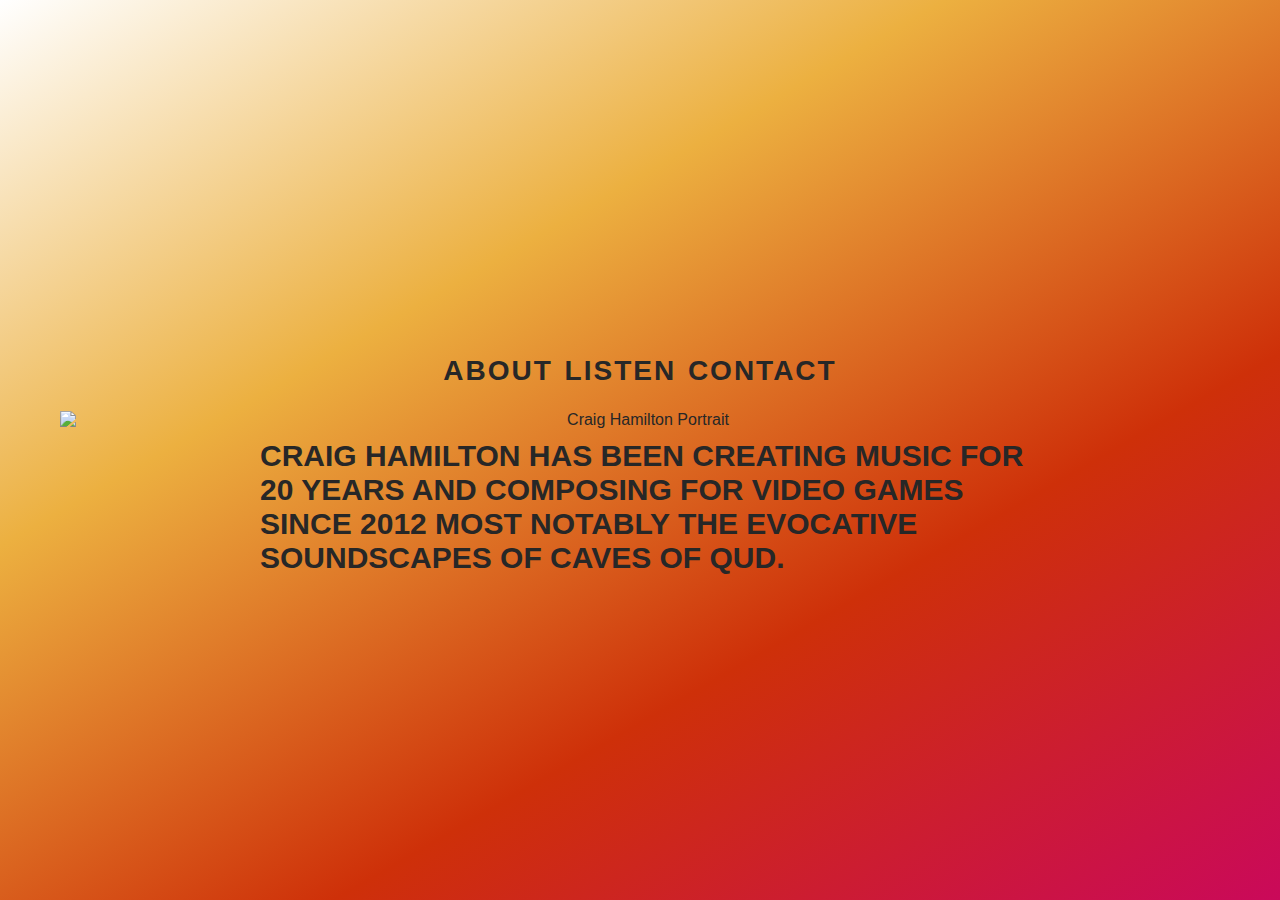
==== commit 829d3830: "fixed nav bar" ====
--- a/index.html
+++ b/index.html
@@ -2,10 +2,9 @@
 <html lang="en">
 <head>
     <div class="navigation-container">
-        <h1><a href="https://www.soundcloud.com/craigoryham" class="passive">ABOUT</a>
+        <h1><a href="/index" class="passive">ABOUT</a>
             <a href="https://www.soundcloud.com/craigoryham" class="passive">LISTEN</a>
             <a href="mailto:hamilton.craig88@gmail.com" class="passive">CONTACT</a>
-            <a href="mailto:hamilton.craig88@gmail.com" class="passive">BLOG</a>
         
 
     </h1>
--- a/style.css
+++ b/style.css
@@ -27,6 +27,7 @@
 
         body {            
             /*background: linear-gradient(180deg, #2b2927, #151618);*/
+            background: linear-gradient(150deg, #ffffff, #ecb040, #ce3009,#ca095a);
             background: linear-gradient(150deg, #ffffff, #ecb040, #ce3009,#ca095a);
             background-attachment: fixed;
             background-size: 100% 100%;
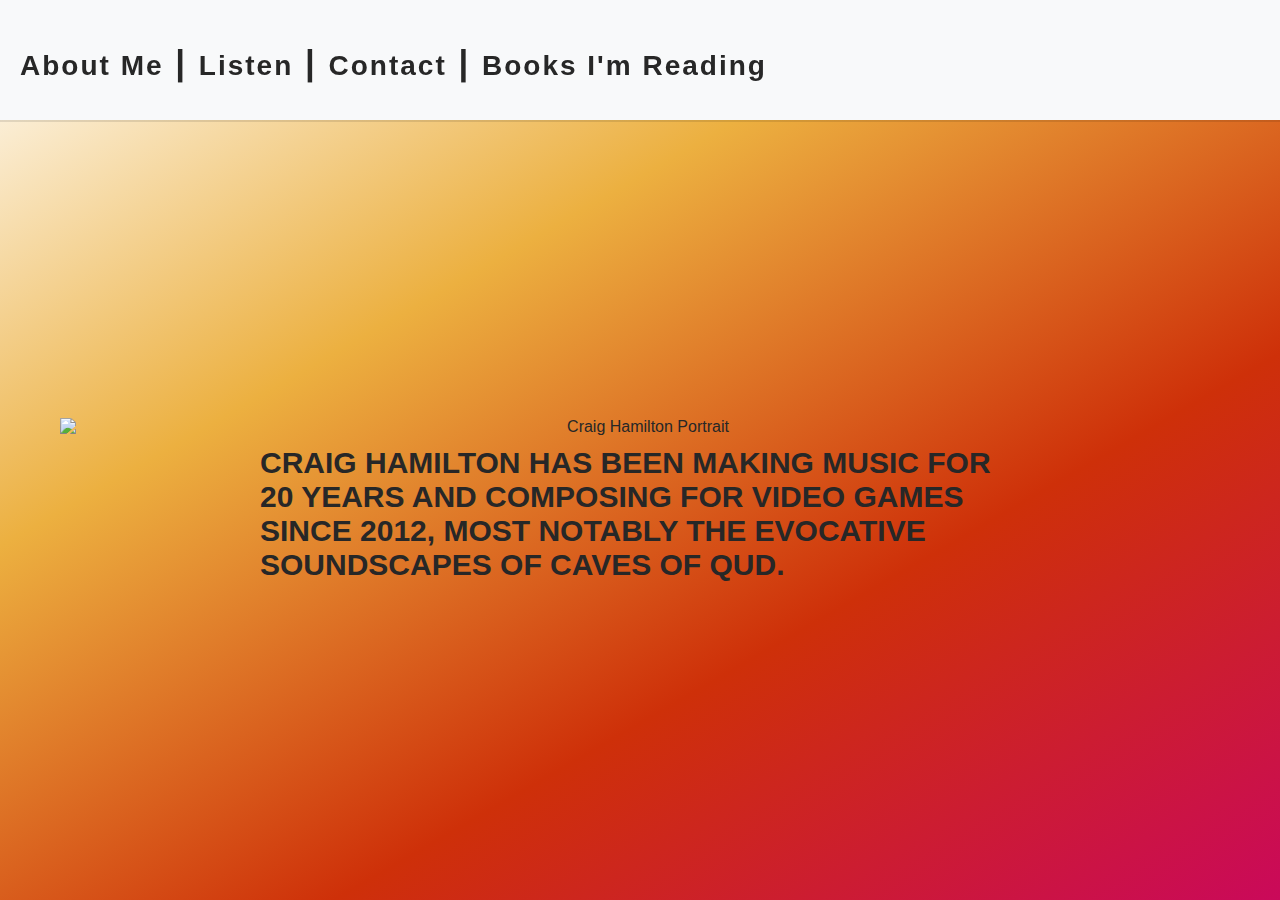
==== commit 18d85fce: "Book section, changed navigation bar" ====
--- a/index.html
+++ b/index.html
@@ -1,18 +1,50 @@
 <!DOCTYPE html>
 <html lang="en">
 <head>
+<style>
+body{
+	padding-top: 0px;
+}
+.navigation-container {
+            position: fixed;
+            top: 0px; /* 50-pixel offset from the top */
+	    left:0px;
+            width: 100%;
+            height: 5em;
+            background-color: #f8f9fa;
+            z-index: 1000;
+            padding: 20px;
+            text-align: left;
+            box-shadow: 0px 2px 0px rgba(0, 0, 0, 0.1);
+	    
+	    
+}
+ .parent-container {
+
+	    margin-top: 100px !important; /* Offset to account for the fixed header */
+            padding: 20px;
+}
+</style>
+    <meta charset="UTF-8">
+    <meta name="viewport" content="width=device-width, initial-scale=1.0">
+    <link href="style.css" rel="stylesheet">
+    <title>Craig Hamilton - Composer, Synthesist, Artist</title>
+    <!-- Inline Critical CSS -->
+
     <div class="navigation-container">
-        <h1><a href="/index" class="passive">ABOUT</a>
-            <a href="https://www.soundcloud.com/craigoryham" class="passive">LISTEN</a>
-            <a href="mailto:hamilton.craig88@gmail.com" class="passive">CONTACT</a>
-        
-
+    <h1>
+            <a href="https://www.craigoryhamilton.com/" class="passive">About Me</a>
+	    |
+            <a href="https://www.soundcloud.com/craigoryham" class="passive">Listen</a>
+	    |
+            <a href="mailto:hamilton.craig88@gmail.com" class="passive">Contact</a>
+	    |
+	    <a href="/books.html" class="passive">Books I'm Reading</a>   
     </h1>
     </div>
     <meta charset="UTF-8">
     <meta name="viewport" content="width=device-width, initial-scale=1.0">
     
-    <link href="style.css" rel="stylesheet">
     <title>Craig Hamilton - Composer, Synthesist, Artist</title>
     
 </head>
@@ -23,7 +55,7 @@
         <img src="Images/Craig_Portrait_test.jfif" alt="Craig Hamilton Portrait" class="placeholder-image">
         <div class="text-container">
             <p class = "paragraph-text">
-                <spsan class='bold'>CRAIG HAMILTON HAS BEEN CREATING MUSIC FOR 20 YEARS AND COMPOSING FOR VIDEO GAMES SINCE 2012 MOST NOTABLY THE EVOCATIVE SOUNDSCAPES OF CAVES OF QUD.
+                <spsan class='bold'>CRAIG HAMILTON HAS BEEN MAKING MUSIC FOR 20 YEARS AND COMPOSING FOR VIDEO GAMES SINCE 2012, MOST NOTABLY THE EVOCATIVE SOUNDSCAPES OF CAVES OF QUD.
             </p>
             </p>
         </div>
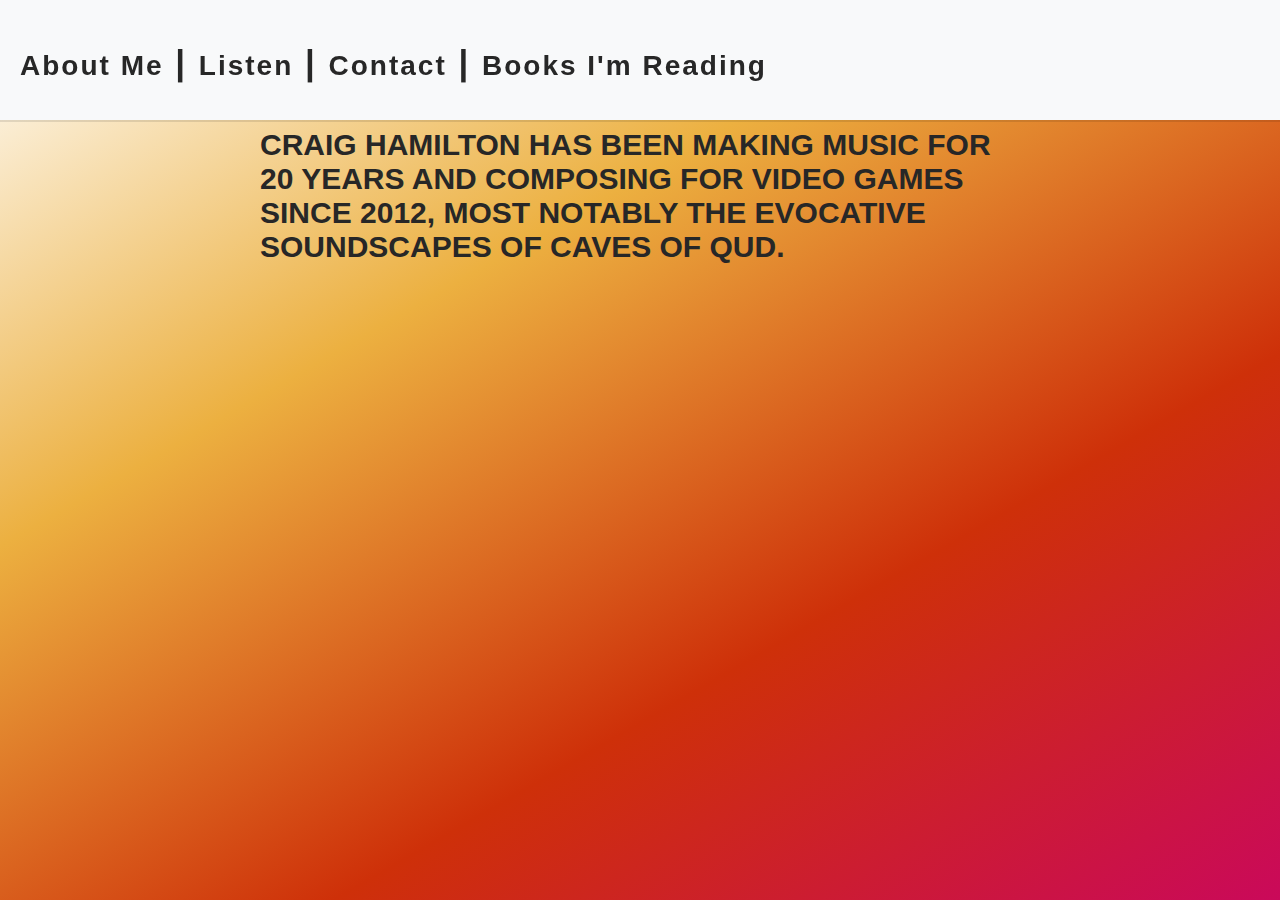
==== commit 7eb1d7c7: "Added new books" ====
--- a/index.html
+++ b/index.html
@@ -39,7 +39,7 @@
 	    |
             <a href="mailto:hamilton.craig88@gmail.com" class="passive">Contact</a>
 	    |
-	    <a href="/books.html" class="passive">Books I'm Reading</a>   
+	    <a href="/books.html" class="passive"><span>Books I'm Reading</span></a>   
     </h1>
     </div>
     <meta charset="UTF-8">
--- a/style.css
+++ b/style.css
@@ -26,20 +26,18 @@
 
 
         body {            
-            /*background: linear-gradient(180deg, #2b2927, #151618);*/
-            background: linear-gradient(150deg, #ffffff, #ecb040, #ce3009,#ca095a);
             background: linear-gradient(150deg, #ffffff, #ecb040, #ce3009,#ca095a);
             background-attachment: fixed;
             background-size: 100% 100%;
             background-repeat: no-repeat;
             font-family: 'Abel', sans-serif;
-            text-align: center;
+            text-align: left;
             color: #272727;
             font-weight: 300;
             display: flex;
             flex-direction: column;
-            justify-content: center;
-            align-items: center;
+            justify-content: left;
+            align-items: left;
             height: 100vh;
             margin: 0;
             
